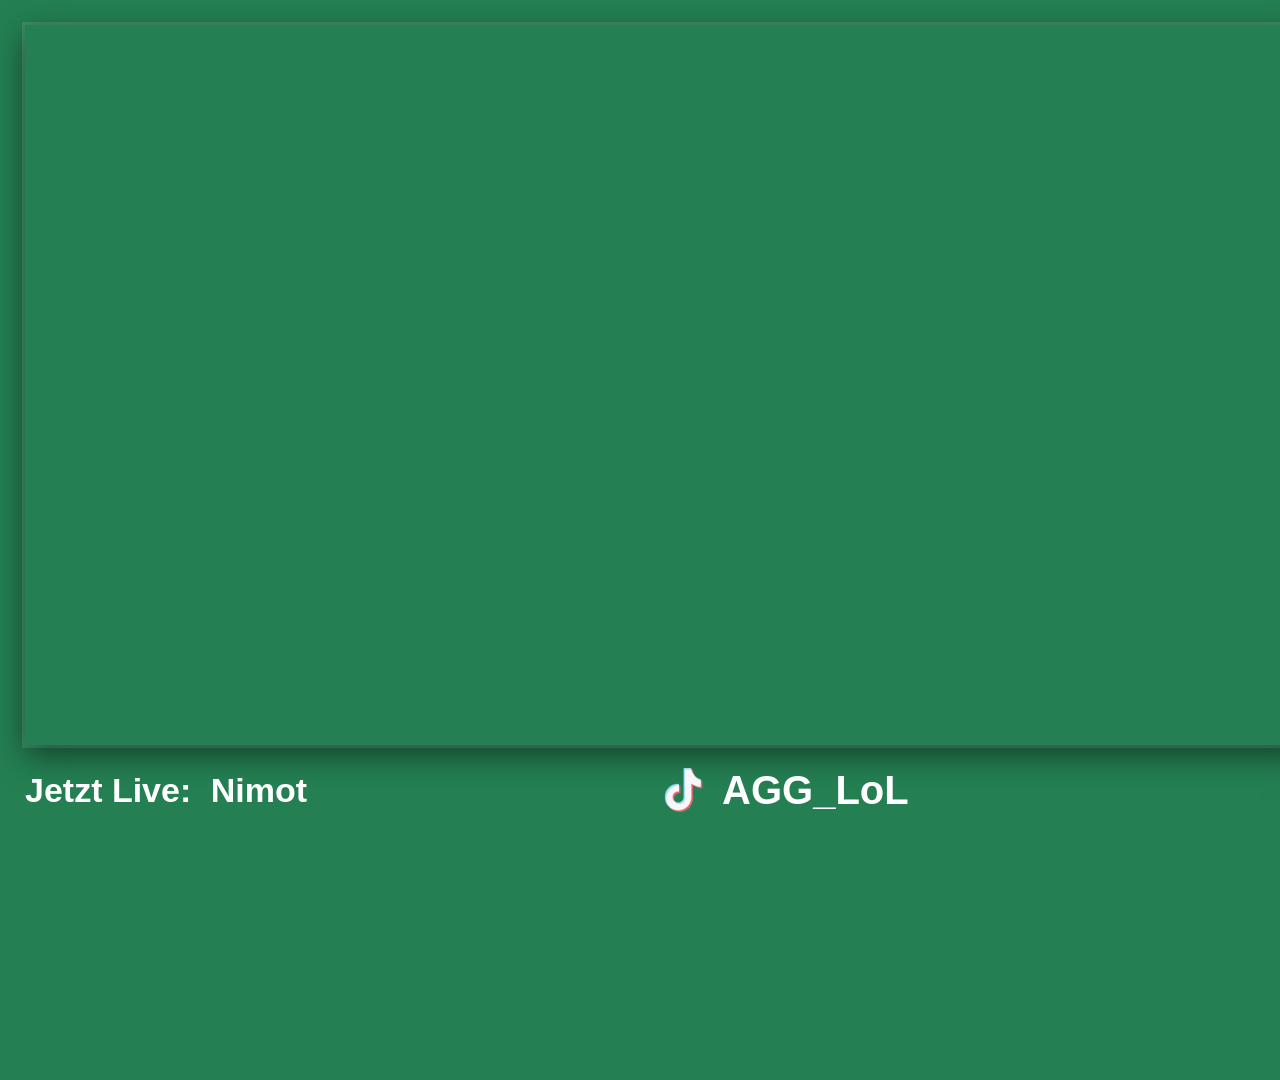
==== clientOverlay/index.html @ 7a58cae2 "first overlay finished" ====
<!DOCTYPE html>
<html lang="de">
<head>
    <meta charset="UTF-8">
    <meta name="viewport" content="width=device-width, initial-scale=1.0">
    <title>LoL Client Stream Overlay</title>
    <link rel="stylesheet" href="style.css">
</head>
<body>

    <div class="overlay-container">
        
        <!-- LINKER BEREICH: Client Box & Infos direkt darunter -->
        <div class="main-content-left">
            <!-- Die LoL Client Box (1280x720) -->
            <div class="client-capture-zone">
                <!-- Hier drunter schneidet OBS später den Client ein -->
            </div>

            <!-- INFOBAR: Direkt unter dem Client-Rahmen -->
            <div class="bottom-info-bar">
                <!-- Jetzt Live Sektion -->
                <div class="live-status-container">
                    <span class="status-label">Jetzt Live:</span>
                    <span class="streamer-name">Nimot</span>
                </div>

                <!-- TikTok Sektion -->
                <div class="social-container">
                    <img src="assets/images/tiktok_apps_platform_icon_176035.png" alt="TikTok" class="social-icon">
                    <span class="social-handle">AGG_LoL</span>
                </div>
            </div>

            <!-- Platzhalter für das OBS-interne OP.GG Widget (Unter den Texten) -->
            <div class="opgg-widget-placeholder"></div>
        </div>

        <!-- RECHTE SEITE: Branding, Standings & Logo -->
        <div class="sidebar-right">
            <!-- 1. Ganz oben: Always Good Games -->
            <div class="brand-top">
                <img src="assets/images/Logo-removebg-preview.png" alt="AGG Mini Logo" class="mini-logo">
                <span class="brand-text">Always Good Games</span>
            </div>
            
            <!-- 2. Direkt darunter: Deine Prime League Tabelle -->
            <div id="league-standings-box">
                <div class="box-header">
                    <h3>PRIME LEAGUE - GRUPPE 7.23</h3>
                </div>
                <table class="standings-table">
                    <thead>
                        <tr>
                            <th>#</th>
                            <th>Team</th>
                            <th>W-L</th>
                            <th>Pts</th>
                        </tr>
                    </thead>
                    <tbody>
                        <tr>
                            <td class="pos-cell">1</td>
                            <td class="team-cell">
                                <img src="assets/images/Logos/DRR.jpg" alt="" class="team-logo">
                                <span class="name-text">DRR</span>
                            </td>
                            <td class="wl-cell">3 - 0</td>
                            <td class="pts-cell">9</td>
                        </tr>
                        <tr class="own-team">
                            <td class="pos-cell">2</td>
                            <td class="team-cell">
                                <img src="assets/images/Logo-removebg-preview.png" alt="" class="team-logo">
                                <span class="name-text">AGG</span>
                            </td>
                            <td class="wl-cell">2 - 1</td>
                            <td class="pts-cell">6</td>
                        </tr>
                        <tr>
                            <td class="pos-cell">2</td>
                            <td class="team-cell">
                                <img src="assets/images/Logos/catgirls.jpg" alt="" class="team-logo">
                                <span class="name-text">LES</span>
                            </td>
                            <td class="wl-cell">2 - 1</td>
                            <td class="pts-cell">6</td>
                        </tr>
                        <tr class="table-gap">
                            <td colspan="4"><div></div></td>
                        </tr> 
                        <tr class="enemy-team">
                            <td class="pos-cell">8</td>
                            <td class="team-cell">
                                <img src="assets/images/Logos/square_default.jpg" alt="" class="team-logo">
                                <span class="name-text">SüFü</span>
                            </td>
                            <td class="wl-cell">0 - 3</td>
                            <td class="pts-cell">0</td>
                        </tr>
                        
                        <tr class="next-game-gap">
                            <td colspan="4"><div></div></td>
                        </tr>
                        
                        <tr class="next-game-row">
                            <td colspan="4">
                                <div class="next-game-container">
                                    <span class="next-game-label">Next Game:</span>
                                    <div class="next-game-team">
                                        <img src="assets/images/Logos/square_default.jpg" alt="Enemy Logo" class="team-logo">
                                        <span class="name-text">SüFü</span>
                                    </div>
                                    <span class="next-game-date">offen</span>
                                </div>
                            </td>
                        </tr>
                    </tbody>
                </table>
            </div>

            <!-- 3. Ganz unten: Das riesige teiltransparente Logo -->
            <div class="large-logo-container">
                <img src="assets/images/Logo-removebg-preview.png" alt="AGG Large Logo" class="large-logo">
            </div>
        </div>

    </div>

</body>
</html>
---- clientOverlay/style.css ----
/* Grundaufbau & Reset */
* {
    box-sizing: border-box;
    margin: 0;
    padding: 0;
    font-family: 'Comic Sans MS', 'Comic Sans', cursive, sans-serif;
    -webkit-font-smoothing: antialiased;
}

body {
    background-color: #000;
    overflow: hidden;
}

/* Feste 1080p Canvas für OBS Studio */
.overlay-container {
    width: 1920px;
    height: 1080px;
    position: relative;
    background-color: #247F53;
    color: #ffffff;
    display: flex;
}

/* LINKER HAUPTBEREICH */
.main-content-left {
    width: 1330px; /* 1280px Client + 25px linker Abstand + Puffer */
    height: 1080px;
    padding-top: 25px;
    padding-left: 25px;
    display: flex;
    flex-direction: column;
}

/* 1280x720 Box für den LoL Client */
.client-capture-zone {
    width: 1280px;
    height: 720px;
    background-color: transparent;
    outline: 3px solid rgba(255, 255, 255, 0.1);
    box-shadow: 0 10px 30px rgba(0, 0, 0, 0.5);
    margin-bottom: 20px; /* Fester Abstand nach unten für die Textzeile */
}

/* Die Infobar direkt unter dem Rahmen */
.bottom-info-bar {
    width: 1280px;
    display: flex;
    align-items: center;
    justify-content: flex-start;
    gap: 350px; /* ABSTAND ERHÖHT (vorher 120px) -> Schiebt TikTok weiter nach rechts */
    margin-bottom: 15px;
}

/* Jetzt Live Text */
.live-status-container {
    font-size: 34px;
    font-weight: bold;
    white-space: nowrap;
}

.status-label {
    color: #ffffff;
}

.streamer-name {
    color: #ffffff;
    margin-left: 10px;
}

/* TikTok Bereich */
.social-container {
    display: flex;
    align-items: center;
    gap: 15px;
}

.social-icon {
    width: 50px;
    height: 50px;
}

.social-handle {
    font-size: 40px;
    font-weight: bold;
}

/* Unsichtbarer Platzhalter für das OBS-interne OP.GG Widget unter den Texten */
.opgg-widget-placeholder {
    width: 460px;
    height: 136px;
    background: transparent;
}


/* RECHTE SEITE (Sidebar) */
.sidebar-right {
    position: absolute;
    top: 0;
    right: 0;
    width: calc(1920px - 1280px - 25px); /* 615px Breite */
    height: 1055px;
    display: flex;
    flex-direction: column;
    align-items: center;
    padding: 35px 15px;
    gap: 20px;
}

/* 1. Element: Schriftzug oben rechts */
.brand-top {
    display: flex;
    align-items: center;
    gap: 15px;
    width: 100%;
    justify-content: center;
}

.mini-logo {
    width: 80px;
    height: auto;
}

.brand-text {
    font-size: 40px;
    font-weight: bold;
    letter-spacing: 0.5px;
    white-space: nowrap;
}

/* 2. Element: Deine Prime League Tabelle */
/* ... Vorherige Styles bleiben gleich ... */

/* 2. Element: Deine Prime League Tabelle (Höhe auf 340px erhöht für das Next Game) */
/* 2. Element: Deine Prime League Tabelle (Auf automatische Höhe umgestellt) */
#league-standings-box {
    position: relative;
    width: 100%;
    max-width: 380px;
    height: auto; /* Ändert die feste Höhe auf automatisch, um Leerraum zu löschen */
    background: #001D1D;
    border: 2px solid #7C8C9B;
    border-radius: 4px;
    box-shadow: 0 0 15px rgba(36, 127, 83, 0.5);
    padding: 12px;
    padding-bottom: 16px; /* Ein klein wenig Puffer für einen sauberen Abschluss unten */
}

/* ... Zwischen-Styles bleiben gleich ... */


/* --- NEUE STYLES FÜR DAS NÄCHSTE MATCH --- */

/* Durchgezogene Trennlinie vor dem Next Game */
.next-game-gap td {
    padding: 10px 0 6px 0;
}
.next-game-gap div {
    width: 100%;
    border-top: 1px solid #7C8C9B;
}

/* Flexbox-Layout für die Infozeile darunter */
.next-game-container {
    display: flex;
    align-items: center;
    justify-content: space-between;
    width: 100%;
    font-size: 15px;
    font-weight: bold;
}

.next-game-label {
    font-weight: bold;
    color: #39A29E !important; /* Hebt das "Next Game" farblich leicht ab */
    text-transform: uppercase;
    font-size: 13px;
}

.next-game-team {
    display: flex;
    align-items: center;
    gap: 8px;
}

.next-game-date {
    font-weight: bold;
    color: #ffffff;
    background-color: rgba(124, 140, 155, 0.2);
    padding: 2px 6px;
    border-radius: 3px;
    font-size: 13px;
}

/* 3. Element: Das große Logo (Maximal vergrößert für die rechte Seite) */
.large-logo-container {
    width: 100%;
    flex-grow: 1;
    display: flex;
    align-items: center;
    justify-content: center;
    overflow: hidden;
    margin-top: 5px;
}

.large-logo {
    width: 135%;
    max-width: 560px;
    height: auto;
    object-fit: contain;
    opacity: 0.40;
    filter: drop-shadow(0 2px 5px rgba(0, 0, 0, 0.15));
}

/* --- TABELLEN STYLES --- */
#league-standings-box text,
#league-standings-box span,
#league-standings-box div {
    color: #ffffff !important;
}

.box-header h3 {
    font-size: 16px;
    letter-spacing: 1px;
    text-align: center;
    color: #ffffff;
    border-bottom: 1px solid #7C8C9B;
    padding-bottom: 5px;
    margin-bottom: 8px;
}

.standings-table {
    width: 100%;
    border-collapse: collapse;
    font-size: 16px;
    table-layout: fixed;
}

.standings-table th:nth-child(1) { width: 30px; }
.standings-table th:nth-child(2) { width: 155px; }
.standings-table th:nth-child(3) { width: 65px; }
.standings-table th:nth-child(4) { width: 45px; }

.standings-table th {
    color: #ffffff;
    text-transform: uppercase;
    font-size: 12px;
    text-align: left;
    padding-bottom: 6px;
}

.standings-table td {
    padding: 4px 0;
    vertical-align: middle;
}

.pos-cell {
    color: #ffffff;
}

.team-cell {
    display: flex;
    align-items: center;
    gap: 10px;
}

.team-logo {
    width: 24px;
    height: 24px;
}

.name-text {
    white-space: nowrap;
    overflow: hidden;
    text-overflow: ellipsis;
    color: #ffffff;
}

.standings-table th:nth-child(3), .wl-cell,
.standings-table th:nth-child(4), .pts-cell {
    text-align: right;
    color: #ffffff;
}

.pts-cell {
    padding-right: 5px;
    font-weight: bold;
}

.table-gap td {
    padding: 6px 0;
}
.table-gap div {
    width: 100%;
    border-top: 2px dashed #7C8C9B;
}

.own-team {
    color: #ffffff;
    font-weight: bold;
    background: #39A29E;
}

.own-team td:first-child {
    padding-left: 5px;
}

.enemy-team {
    color: #ffffff;
    font-weight: bold;
    background: #94272C;
}

.enemy-team td:first-child {
    padding-left: 5px;
}
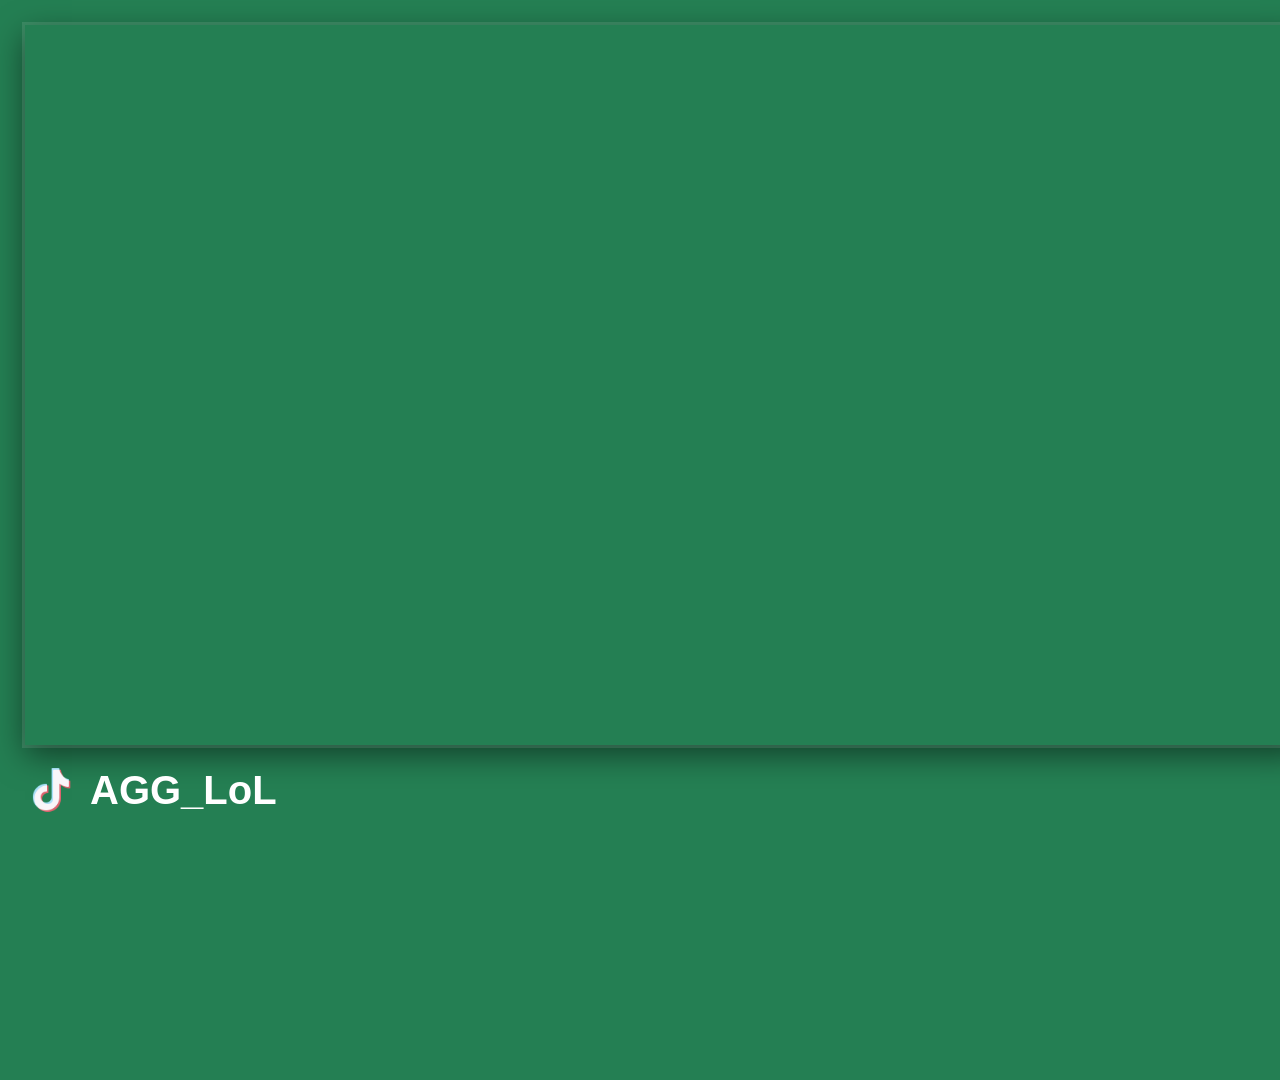
==== commit 0c22e4aa: "client overlay - standing table removed, jetzt live removed" ====
--- a/clientOverlay/index.html
+++ b/clientOverlay/index.html
@@ -19,12 +19,6 @@
 
             <!-- INFOBAR: Direkt unter dem Client-Rahmen -->
             <div class="bottom-info-bar">
-                <!-- Jetzt Live Sektion -->
-                <div class="live-status-container">
-                    <span class="status-label">Jetzt Live:</span>
-                    <span class="streamer-name">Nimot</span>
-                </div>
-
                 <!-- TikTok Sektion -->
                 <div class="social-container">
                     <img src="assets/images/tiktok_apps_platform_icon_176035.png" alt="TikTok" class="social-icon">
@@ -43,83 +37,8 @@
                 <img src="assets/images/Logo-removebg-preview.png" alt="AGG Mini Logo" class="mini-logo">
                 <span class="brand-text">Always Good Games</span>
             </div>
-            
-            <!-- 2. Direkt darunter: Deine Prime League Tabelle -->
-            <div id="league-standings-box">
-                <div class="box-header">
-                    <h3>PRIME LEAGUE - GRUPPE 7.23</h3>
-                </div>
-                <table class="standings-table">
-                    <thead>
-                        <tr>
-                            <th>#</th>
-                            <th>Team</th>
-                            <th>W-L</th>
-                            <th>Pts</th>
-                        </tr>
-                    </thead>
-                    <tbody>
-                        <tr>
-                            <td class="pos-cell">1</td>
-                            <td class="team-cell">
-                                <img src="assets/images/Logos/DRR.jpg" alt="" class="team-logo">
-                                <span class="name-text">DRR</span>
-                            </td>
-                            <td class="wl-cell">3 - 0</td>
-                            <td class="pts-cell">9</td>
-                        </tr>
-                        <tr class="own-team">
-                            <td class="pos-cell">2</td>
-                            <td class="team-cell">
-                                <img src="assets/images/Logo-removebg-preview.png" alt="" class="team-logo">
-                                <span class="name-text">AGG</span>
-                            </td>
-                            <td class="wl-cell">2 - 1</td>
-                            <td class="pts-cell">6</td>
-                        </tr>
-                        <tr>
-                            <td class="pos-cell">2</td>
-                            <td class="team-cell">
-                                <img src="assets/images/Logos/catgirls.jpg" alt="" class="team-logo">
-                                <span class="name-text">LES</span>
-                            </td>
-                            <td class="wl-cell">2 - 1</td>
-                            <td class="pts-cell">6</td>
-                        </tr>
-                        <tr class="table-gap">
-                            <td colspan="4"><div></div></td>
-                        </tr> 
-                        <tr class="enemy-team">
-                            <td class="pos-cell">8</td>
-                            <td class="team-cell">
-                                <img src="assets/images/Logos/square_default.jpg" alt="" class="team-logo">
-                                <span class="name-text">SüFü</span>
-                            </td>
-                            <td class="wl-cell">0 - 3</td>
-                            <td class="pts-cell">0</td>
-                        </tr>
-                        
-                        <tr class="next-game-gap">
-                            <td colspan="4"><div></div></td>
-                        </tr>
-                        
-                        <tr class="next-game-row">
-                            <td colspan="4">
-                                <div class="next-game-container">
-                                    <span class="next-game-label">Next Game:</span>
-                                    <div class="next-game-team">
-                                        <img src="assets/images/Logos/square_default.jpg" alt="Enemy Logo" class="team-logo">
-                                        <span class="name-text">SüFü</span>
-                                    </div>
-                                    <span class="next-game-date">offen</span>
-                                </div>
-                            </td>
-                        </tr>
-                    </tbody>
-                </table>
-            </div>
 
-            <!-- 3. Ganz unten: Das riesige teiltransparente Logo -->
+            <!-- 2. Ganz unten: Das riesige teiltransparente Logo -->
             <div class="large-logo-container">
                 <img src="assets/images/Logo-removebg-preview.png" alt="AGG Large Logo" class="large-logo">
             </div>
